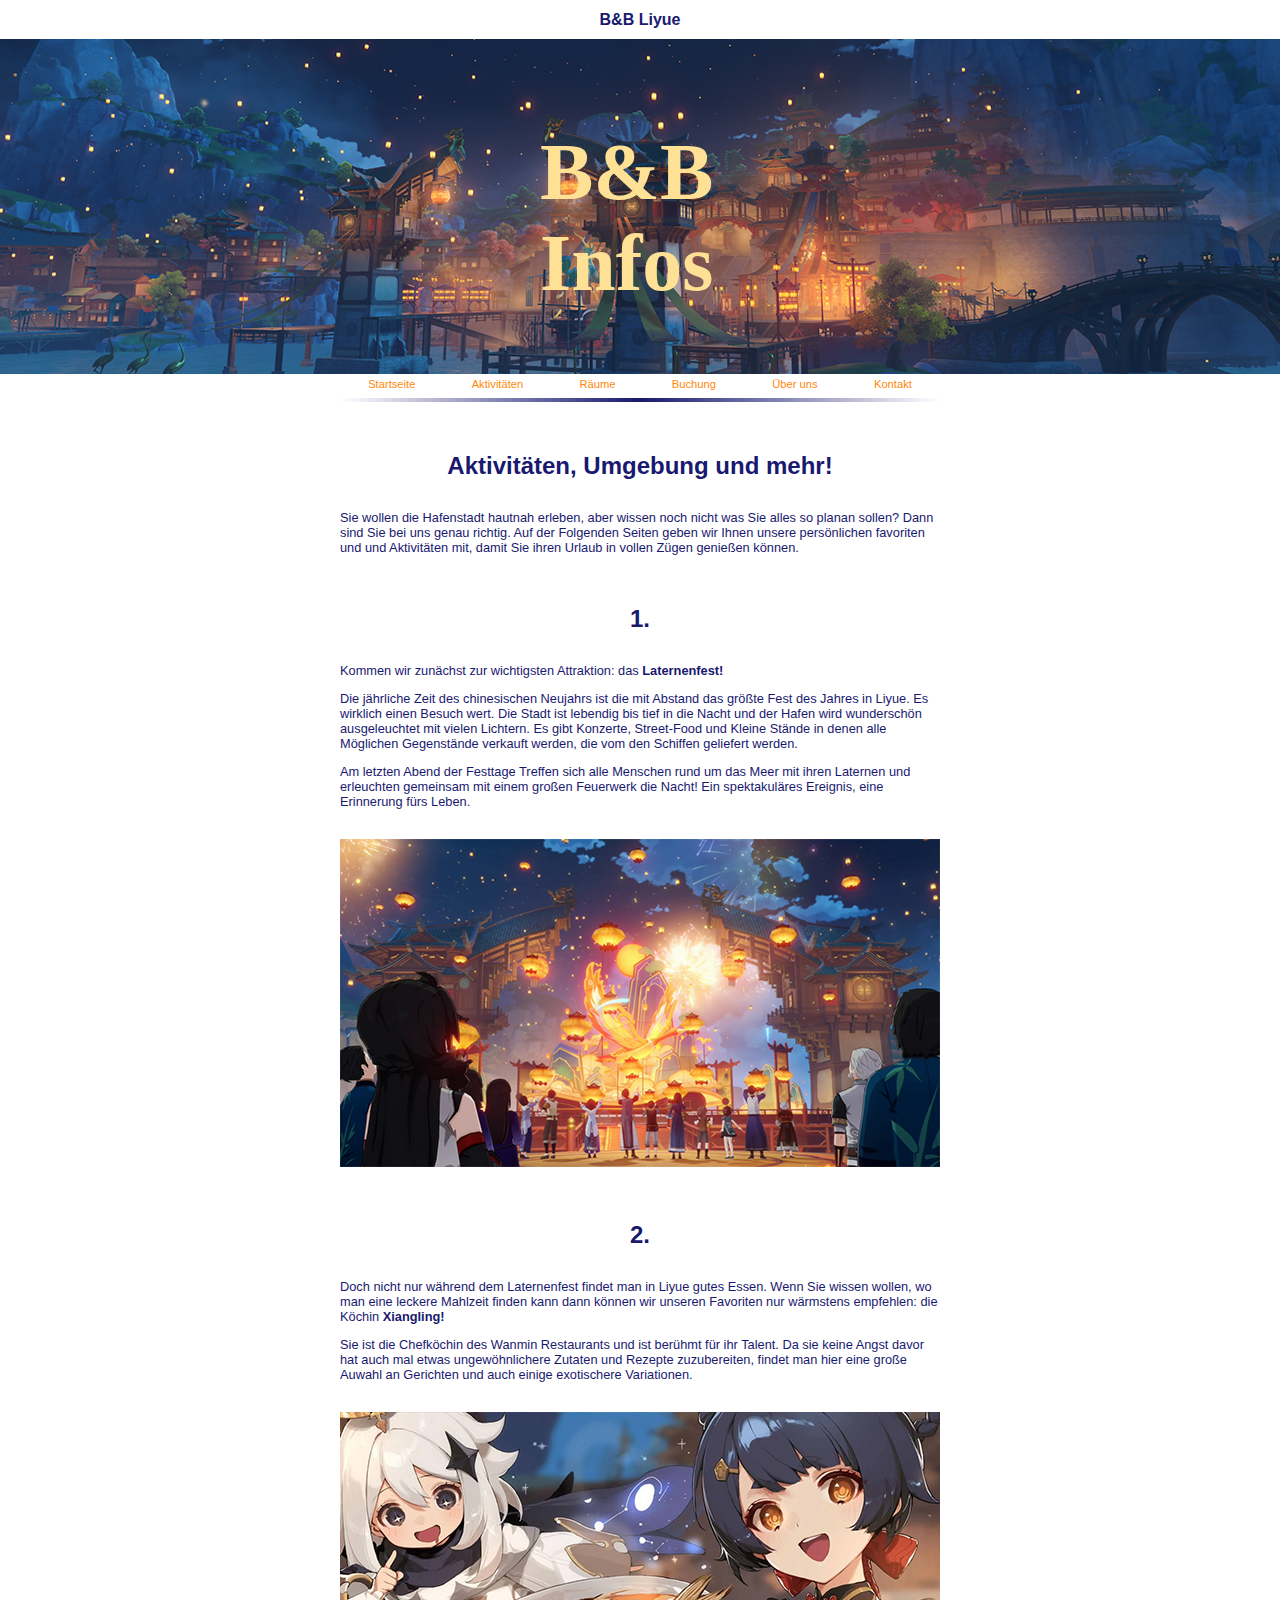
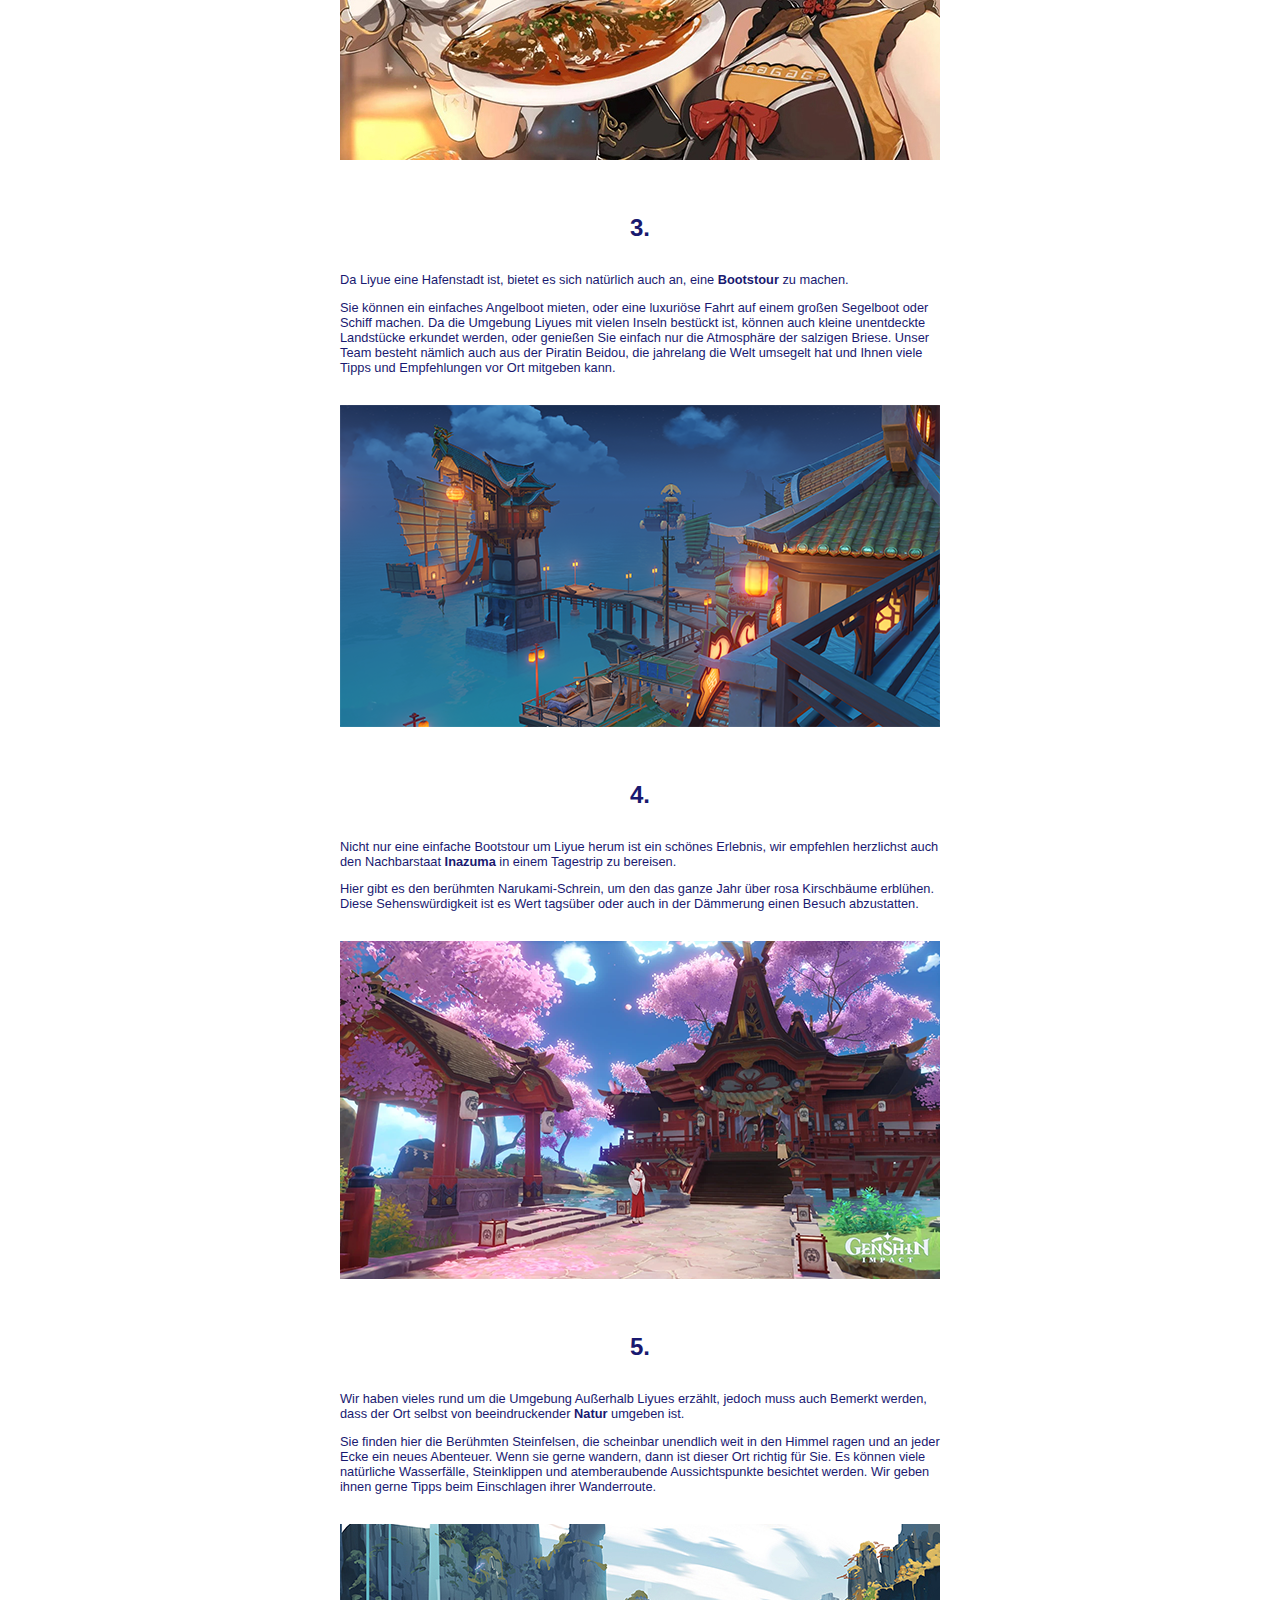
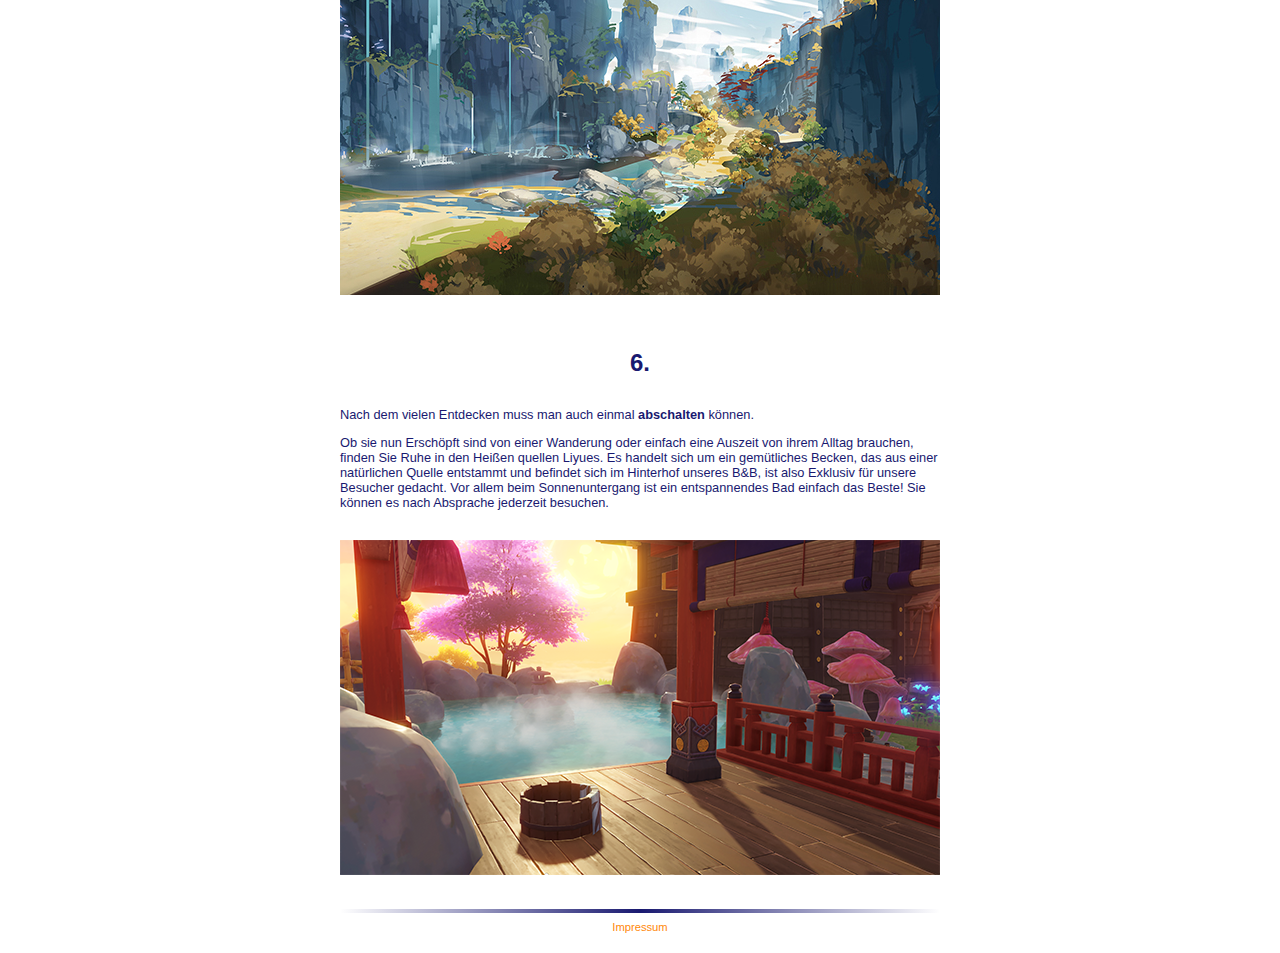
==== informationen.html @ e16c37e0 "v0.1" ====
<!DOCTYPE html>
<html lang="de">
    <head>
        <meta charset="utf-8">
        <title> Informationen</title>
        <link rel="stylesheet" href="design.css">
    </head>
    <body >
        <header>
            <h1>B&B Liyue</h1>
        </header>

        <div class="überschrift">
            <img src="bilder/banner.jpg">
            <h1 class="logo">B&B Infos </h1>
        </div>
        <div class="test">
            <a href="index.html"> Startseite</a>
            <a href="informationen.html"> Aktivitäten</a>
            <a href="übersicht.html"> Räume</a>
            <a href="buchungs_details.html"> Buchung</a>
            <a href="ueber_uns.html"> Über uns</a>
            <a href="kontakt.html"> Kontakt</a>
        </div>
        <hr>
        <div>
            <h2> Aktivitäten, Umgebung und mehr!</h2>
            <p>Sie wollen die Hafenstadt hautnah erleben, aber wissen noch nicht was Sie alles so planan sollen?
            Dann sind Sie bei uns genau richtig. Auf der Folgenden Seiten geben wir Ihnen unsere persönlichen favoriten und und Aktivitäten mit, damit Sie ihren Urlaub in vollen Zügen genießen können.</p>

           <h2> 1.</h2>
            <p>Kommen wir zunächst zur wichtigsten Attraktion: das <strong>Laternenfest!</strong> </p> 
            <p> Die jährliche Zeit des chinesischen Neujahrs ist die mit Abstand das größte Fest des Jahres in Liyue. Es wirklich einen Besuch wert. Die Stadt ist lebendig bis tief in die Nacht und der Hafen wird wunderschön ausgeleuchtet mit vielen Lichtern. Es gibt Konzerte, Street-Food und Kleine Stände in denen alle Möglichen Gegenstände verkauft werden, die vom den Schiffen geliefert werden. </p>
            <p class="bottom">Am letzten Abend der Festtage Treffen sich alle Menschen rund um das Meer mit ihren Laternen und erleuchten gemeinsam mit einem großen Feuerwerk die Nacht! Ein spektakuläres Ereignis, eine Erinnerung fürs Leben. </p>
            <img src="bilder/laternenfest.png">

            <h2> 2.</h2>
            <p>Doch nicht nur während dem Laternenfest findet man in Liyue gutes Essen. Wenn Sie wissen wollen, wo man eine leckere Mahlzeit finden kann dann können wir unseren Favoriten nur wärmstens empfehlen: die Köchin <strong>Xiangling!</strong></p>
            <p class="bottom">Sie ist die Chefköchin des Wanmin Restaurants und ist berühmt für ihr Talent. Da sie keine Angst davor hat auch mal etwas ungewöhnlichere Zutaten und Rezepte zuzubereiten, findet man hier eine große Auwahl an Gerichten und auch einige exotischere Variationen.</p>
            <img src="bilder/food.jpg">

            <h2> 3.</h2>
            <p> Da Liyue eine Hafenstadt ist, bietet es sich natürlich auch an, eine <strong>Bootstour</strong> zu machen. </p>
            <p class="bottom">Sie können ein einfaches Angelboot mieten, oder eine luxuriöse Fahrt auf einem großen Segelboot oder Schiff machen. Da die Umgebung Liyues mit vielen Inseln bestückt ist, können auch kleine unentdeckte Landstücke erkundet werden, oder genießen Sie einfach nur die Atmosphäre der salzigen Briese. Unser Team besteht nämlich auch aus der Piratin Beidou, die jahrelang die Welt umsegelt hat und Ihnen viele Tipps und Empfehlungen vor Ort mitgeben kann.</p>
            <img src="bilder/hafen.png">

            <h2>4.</h2>
            <p>Nicht nur eine einfache Bootstour um Liyue herum ist ein schönes Erlebnis, wir empfehlen herzlichst auch den Nachbarstaat <strong>Inazuma</strong> in einem Tagestrip zu bereisen. </p>
            <p class="bottom">Hier gibt es den berühmten Narukami-Schrein, um den das ganze Jahr über rosa Kirschbäume erblühen. Diese Sehenswürdigkeit ist es Wert tagsüber oder auch in der Dämmerung einen Besuch abzustatten.</p>
            <img src="bilder/narukami.png">

            
            <h2>5.</h2>
            <p>Wir haben vieles rund um die Umgebung Außerhalb Liyues erzählt, jedoch muss auch Bemerkt werden, dass der Ort selbst von beeindruckender <strong>Natur</strong> umgeben ist. </p>
            <p class="bottom">Sie finden hier die Berühmten Steinfelsen, die scheinbar unendlich weit in den Himmel ragen und an jeder Ecke ein neues Abenteuer. Wenn sie gerne wandern, dann ist dieser Ort richtig für Sie. Es können viele natürliche Wasserfälle, Steinklippen und atemberaubende Aussichtspunkte besichtet werden. Wir geben ihnen gerne Tipps beim Einschlagen ihrer Wanderroute.</p>
            <img src="bilder/landschaft.jpg">

            <h2> 6.</h2>
            <p>Nach dem vielen Entdecken muss man auch einmal <strong>abschalten</strong> können. </p>
            <p class="bottom">Ob sie nun Erschöpft sind von einer Wanderung oder einfach eine Auszeit von ihrem Alltag brauchen, finden Sie Ruhe in den Heißen quellen Liyues. Es handelt sich um ein gemütliches Becken, das aus einer natürlichen Quelle entstammt und befindet sich im Hinterhof unseres B&B, ist also Exklusiv für unsere Besucher gedacht. Vor allem beim Sonnenuntergang ist ein entspannendes Bad einfach das Beste! Sie können es nach Absprache jederzeit besuchen.</p>
            <img src="bilder/hotspring.png">


          
        </div>
        <hr class="ende">

        <footer> <a href="impressum.html"> Impressum</a> </footer>

    </body>        
</html>
---- design.css ----
html{
    background-color: rgb(255, 255, 255);
    color:midnightblue;
    font-family: Verdana, Geneva, Tahoma, sans-serif;
    
}

.test {
	display: flex;
	flex-direction: row;
    flex-wrap: wrap;
	justify-content: space-around;
    align-items: center;
    width: 600px;
    font-size: 70%
    
}
.überschrift {
    position:relative;
    right: 450px;
}
.logo {
    position:absolute;
    top:10%;
    left: 650px;
    color:rgb(255, 225, 149);
    font-family:'Times New Roman', Times, serif;
    font-size: 500%;
}
.logo2 {
    position:absolute;
    top:10%;
    left: 580px;
    color:rgb(255, 225, 149);
    font-family:'Times New Roman', Times, serif;
    font-size: 500%;
}

body {
    margin-left: auto;
    margin-right: auto;
    max-width: 600px;
}
h2 {
    text-align: center;
    margin-top: 50px;
    margin-bottom: 30px;
}
p{
    font-size: 80%;
}
hr{
    border: 0;
    height: 4px;
    background-image: linear-gradient(to right, rgba(0,0,0,0),midnightblue,rgba(0,0,0,0));
    
}
a{
    text-decoration:none;
    color:rgb(255, 136, 9);
}
h1{
    font-size: medium;
    text-align: center;

}
.bottom {
    margin-bottom: 30px;
}
strong {
    font-weight: bold;
}
footer{

    text-align: center;
    font-size: 70%;
    margin-bottom: 20px;
    
}
.ende{
    margin-top: 30px;
    clear:both;
   
    
    
}
caption{
    font-size: medium;
    font-size: medium;

}
table{
    width:250px;
    margin-left: auto;
    margin-right: auto;
    text-align: center;
    background-color: aliceblue;
}
td{
    font-size: 70%;
    font-weight: bold;
}
th{
    font-size: 80%;
}
.rot{
    background-color: red;
    color:aliceblue
}
.rechts{
    float:right;
}
.links{
    float:left;
}
.buchung{
    border-spacing: 20px 10px;
    border-width: 10px;
    border-color: white;
    width: 400px
}
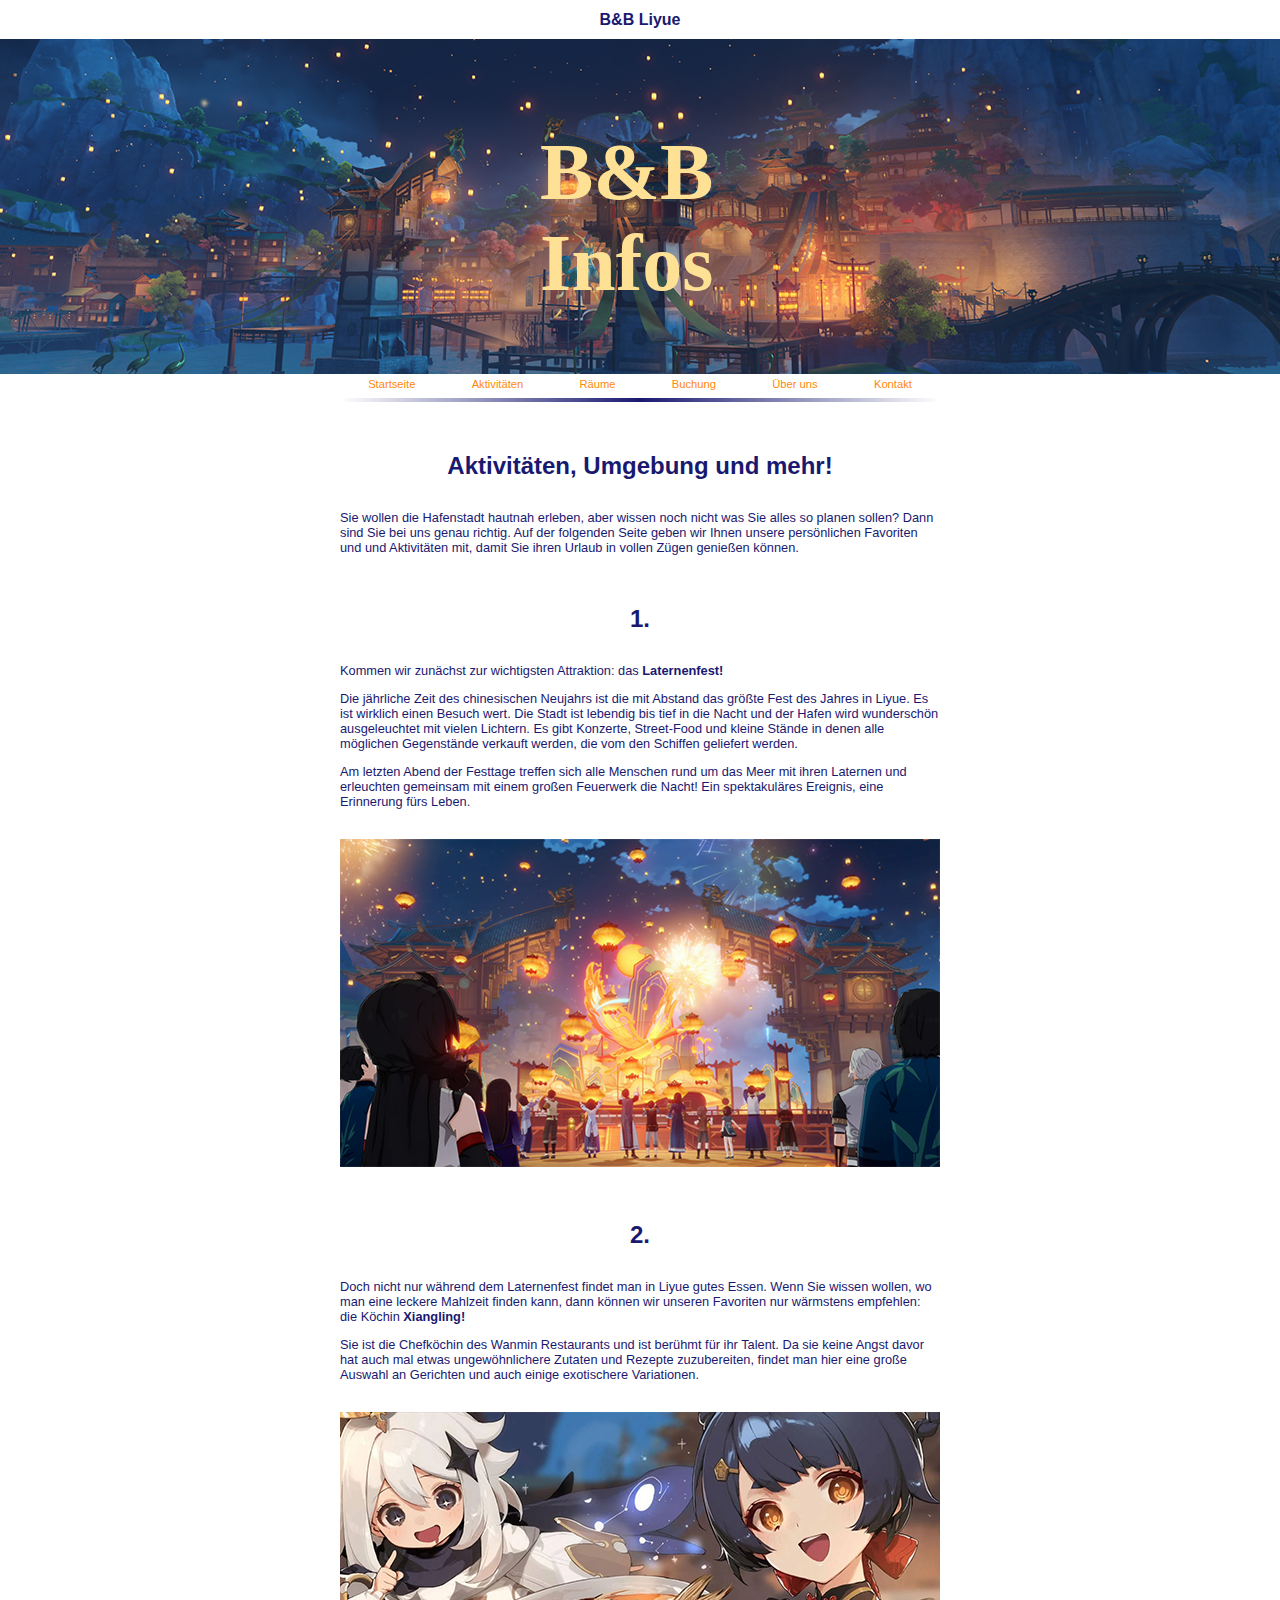
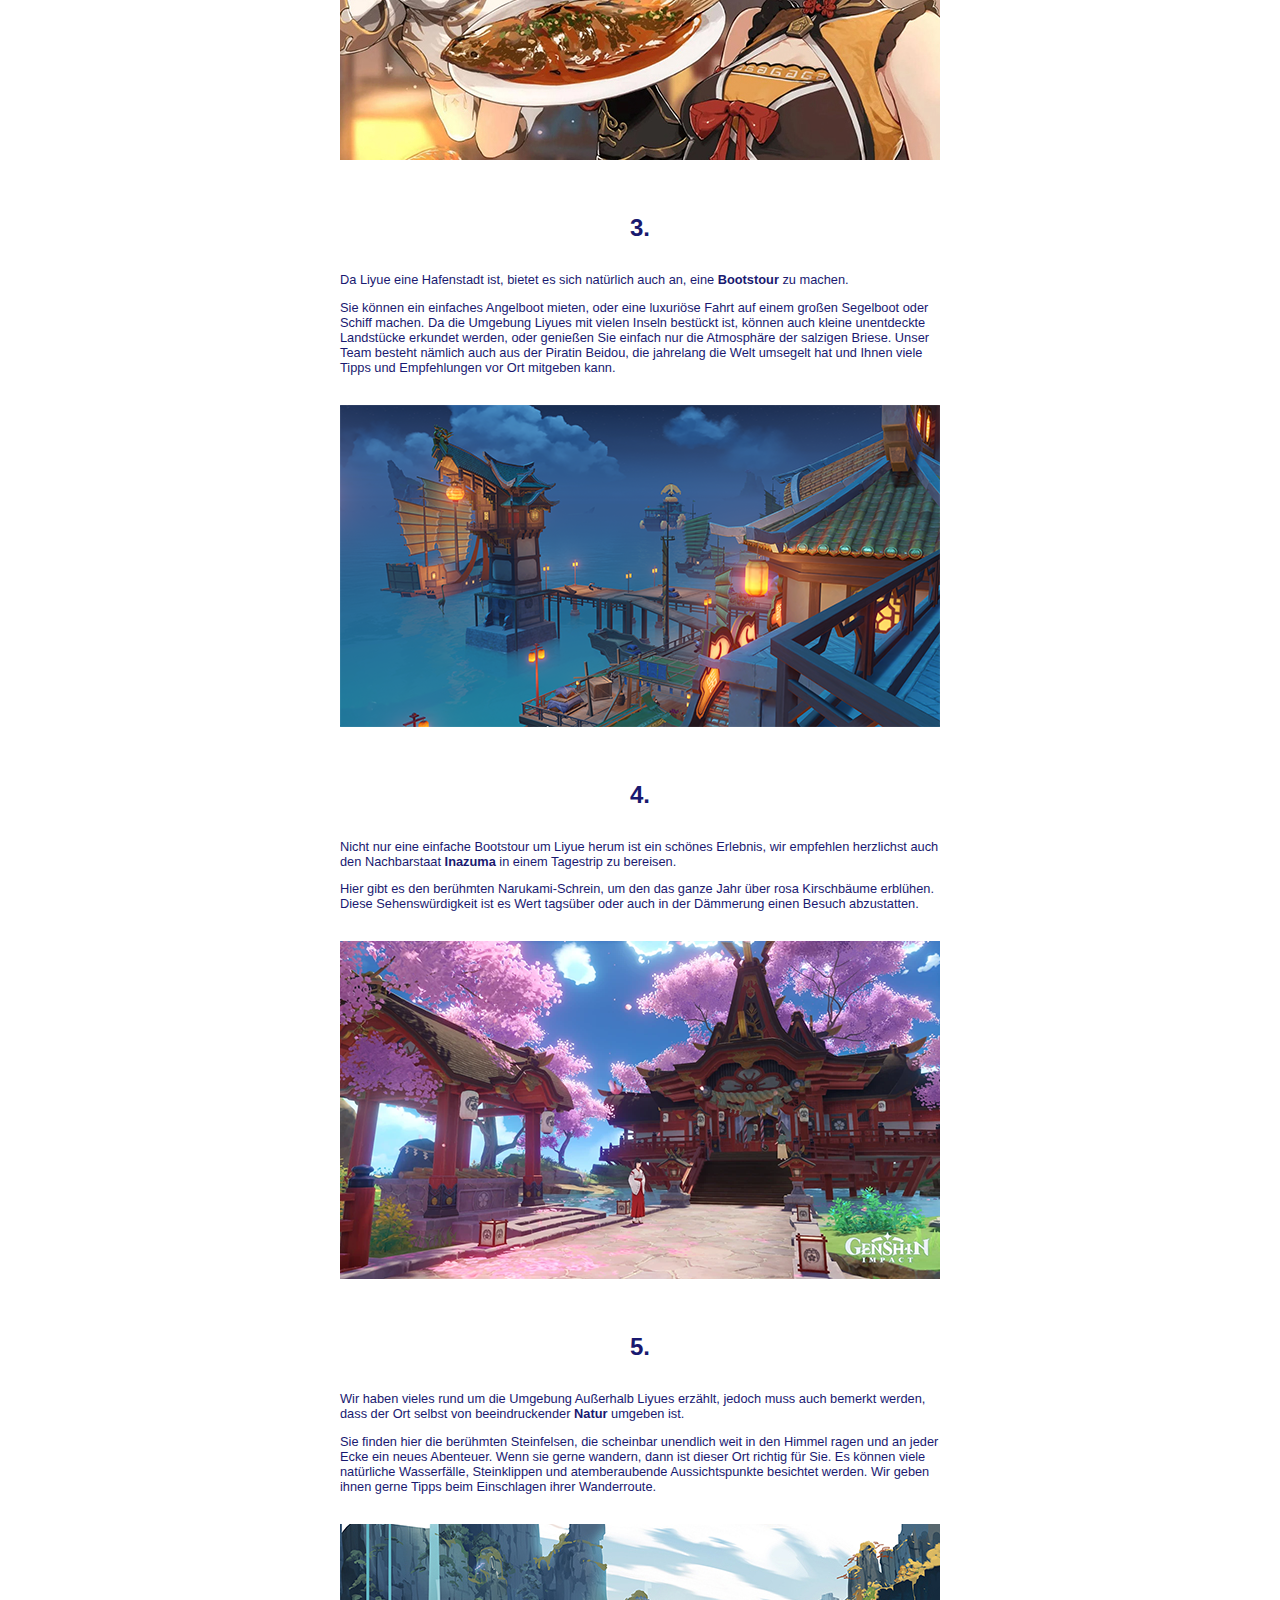
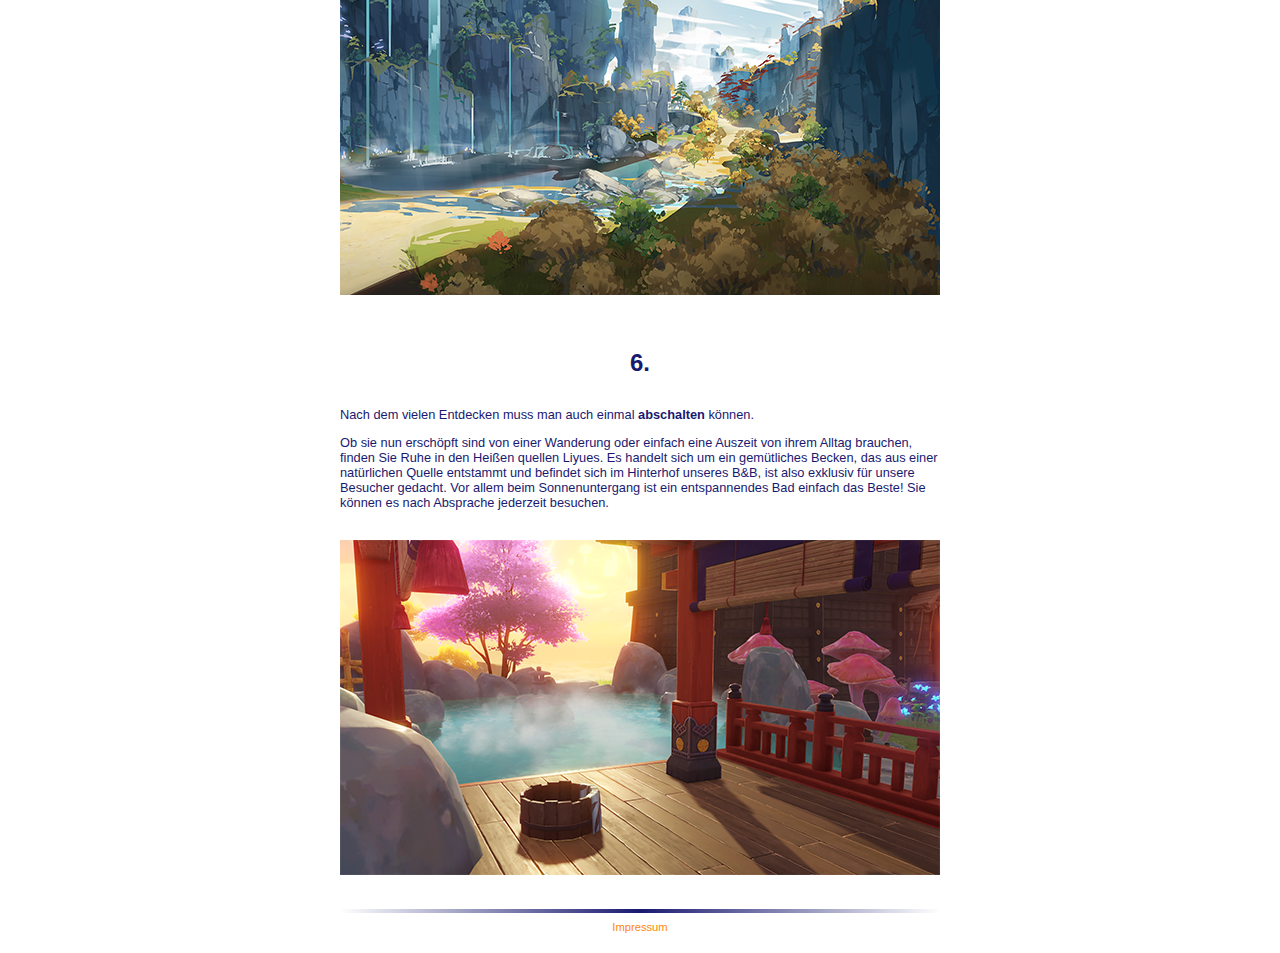
==== commit 0ac47053: "rechtschreibung" ====
--- a/informationen.html
+++ b/informationen.html
@@ -25,18 +25,18 @@
         <hr>
         <div>
             <h2> Aktivitäten, Umgebung und mehr!</h2>
-            <p>Sie wollen die Hafenstadt hautnah erleben, aber wissen noch nicht was Sie alles so planan sollen?
-            Dann sind Sie bei uns genau richtig. Auf der Folgenden Seiten geben wir Ihnen unsere persönlichen favoriten und und Aktivitäten mit, damit Sie ihren Urlaub in vollen Zügen genießen können.</p>
+            <p>Sie wollen die Hafenstadt hautnah erleben, aber wissen noch nicht was Sie alles so planen sollen?
+            Dann sind Sie bei uns genau richtig. Auf der folgenden Seite geben wir Ihnen unsere persönlichen Favoriten und und Aktivitäten mit, damit Sie ihren Urlaub in vollen Zügen genießen können.</p>
 
            <h2> 1.</h2>
             <p>Kommen wir zunächst zur wichtigsten Attraktion: das <strong>Laternenfest!</strong> </p> 
-            <p> Die jährliche Zeit des chinesischen Neujahrs ist die mit Abstand das größte Fest des Jahres in Liyue. Es wirklich einen Besuch wert. Die Stadt ist lebendig bis tief in die Nacht und der Hafen wird wunderschön ausgeleuchtet mit vielen Lichtern. Es gibt Konzerte, Street-Food und Kleine Stände in denen alle Möglichen Gegenstände verkauft werden, die vom den Schiffen geliefert werden. </p>
-            <p class="bottom">Am letzten Abend der Festtage Treffen sich alle Menschen rund um das Meer mit ihren Laternen und erleuchten gemeinsam mit einem großen Feuerwerk die Nacht! Ein spektakuläres Ereignis, eine Erinnerung fürs Leben. </p>
+            <p> Die jährliche Zeit des chinesischen Neujahrs ist die mit Abstand das größte Fest des Jahres in Liyue. Es ist wirklich einen Besuch wert. Die Stadt ist lebendig bis tief in die Nacht und der Hafen wird wunderschön ausgeleuchtet mit vielen Lichtern. Es gibt Konzerte, Street-Food und kleine Stände in denen alle möglichen Gegenstände verkauft werden, die vom den Schiffen geliefert werden. </p>
+            <p class="bottom">Am letzten Abend der Festtage treffen sich alle Menschen rund um das Meer mit ihren Laternen und erleuchten gemeinsam mit einem großen Feuerwerk die Nacht! Ein spektakuläres Ereignis, eine Erinnerung fürs Leben. </p>
             <img src="bilder/laternenfest.png">
 
             <h2> 2.</h2>
-            <p>Doch nicht nur während dem Laternenfest findet man in Liyue gutes Essen. Wenn Sie wissen wollen, wo man eine leckere Mahlzeit finden kann dann können wir unseren Favoriten nur wärmstens empfehlen: die Köchin <strong>Xiangling!</strong></p>
-            <p class="bottom">Sie ist die Chefköchin des Wanmin Restaurants und ist berühmt für ihr Talent. Da sie keine Angst davor hat auch mal etwas ungewöhnlichere Zutaten und Rezepte zuzubereiten, findet man hier eine große Auwahl an Gerichten und auch einige exotischere Variationen.</p>
+            <p>Doch nicht nur während dem Laternenfest findet man in Liyue gutes Essen. Wenn Sie wissen wollen, wo man eine leckere Mahlzeit finden kann, dann können wir unseren Favoriten nur wärmstens empfehlen: die Köchin <strong>Xiangling!</strong></p>
+            <p class="bottom">Sie ist die Chefköchin des Wanmin Restaurants und ist berühmt für ihr Talent. Da sie keine Angst davor hat auch mal etwas ungewöhnlichere Zutaten und Rezepte zuzubereiten, findet man hier eine große Auswahl an Gerichten und auch einige exotischere Variationen.</p>
             <img src="bilder/food.jpg">
 
             <h2> 3.</h2>
@@ -51,13 +51,13 @@
 
             
             <h2>5.</h2>
-            <p>Wir haben vieles rund um die Umgebung Außerhalb Liyues erzählt, jedoch muss auch Bemerkt werden, dass der Ort selbst von beeindruckender <strong>Natur</strong> umgeben ist. </p>
-            <p class="bottom">Sie finden hier die Berühmten Steinfelsen, die scheinbar unendlich weit in den Himmel ragen und an jeder Ecke ein neues Abenteuer. Wenn sie gerne wandern, dann ist dieser Ort richtig für Sie. Es können viele natürliche Wasserfälle, Steinklippen und atemberaubende Aussichtspunkte besichtet werden. Wir geben ihnen gerne Tipps beim Einschlagen ihrer Wanderroute.</p>
+            <p>Wir haben vieles rund um die Umgebung Außerhalb Liyues erzählt, jedoch muss auch bemerkt werden, dass der Ort selbst von beeindruckender <strong>Natur</strong> umgeben ist. </p>
+            <p class="bottom">Sie finden hier die berühmten Steinfelsen, die scheinbar unendlich weit in den Himmel ragen und an jeder Ecke ein neues Abenteuer. Wenn sie gerne wandern, dann ist dieser Ort richtig für Sie. Es können viele natürliche Wasserfälle, Steinklippen und atemberaubende Aussichtspunkte besichtet werden. Wir geben ihnen gerne Tipps beim Einschlagen ihrer Wanderroute.</p>
             <img src="bilder/landschaft.jpg">
 
             <h2> 6.</h2>
             <p>Nach dem vielen Entdecken muss man auch einmal <strong>abschalten</strong> können. </p>
-            <p class="bottom">Ob sie nun Erschöpft sind von einer Wanderung oder einfach eine Auszeit von ihrem Alltag brauchen, finden Sie Ruhe in den Heißen quellen Liyues. Es handelt sich um ein gemütliches Becken, das aus einer natürlichen Quelle entstammt und befindet sich im Hinterhof unseres B&B, ist also Exklusiv für unsere Besucher gedacht. Vor allem beim Sonnenuntergang ist ein entspannendes Bad einfach das Beste! Sie können es nach Absprache jederzeit besuchen.</p>
+            <p class="bottom">Ob sie nun erschöpft sind von einer Wanderung oder einfach eine Auszeit von ihrem Alltag brauchen, finden Sie Ruhe in den Heißen quellen Liyues. Es handelt sich um ein gemütliches Becken, das aus einer natürlichen Quelle entstammt und befindet sich im Hinterhof unseres B&B, ist also exklusiv für unsere Besucher gedacht. Vor allem beim Sonnenuntergang ist ein entspannendes Bad einfach das Beste! Sie können es nach Absprache jederzeit besuchen.</p>
             <img src="bilder/hotspring.png">
 
 
@@ -68,4 +68,4 @@
         <footer> <a href="impressum.html"> Impressum</a> </footer>
 
     </body>        
-</html>    +</html>    
--- a/design.css
+++ b/design.css
@@ -17,7 +17,7 @@
 }
 .überschrift {
     position:relative;
-    right: 450px;
+    right: 75%;
 }
 .logo {
     position:absolute;
